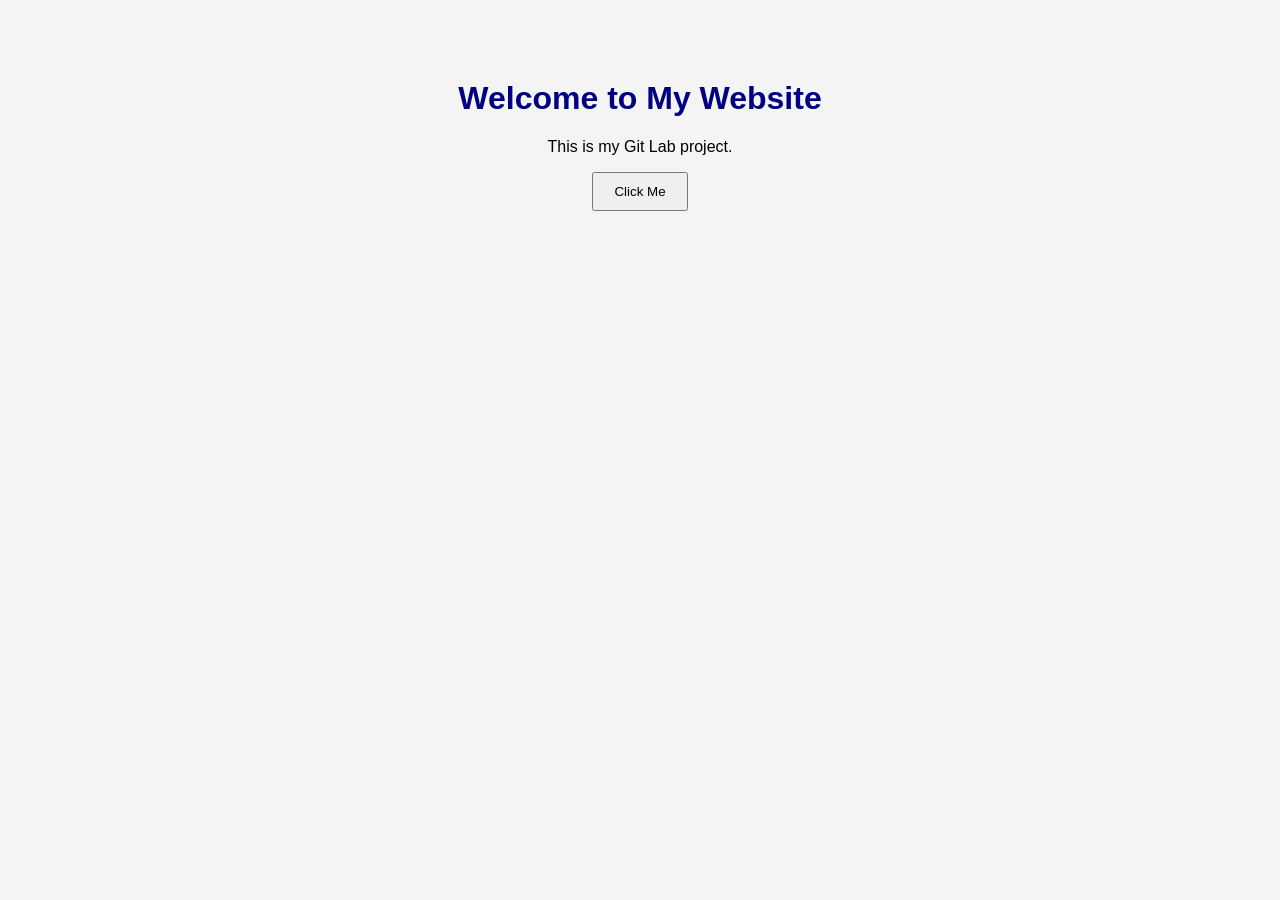
==== index.html @ 5c7db306 "Initial website created" ====
<!DOCTYPE html>
<html>
<head>
    <title>My Simple Website</title>
    <link rel="stylesheet" href="style.css">
</head>
<body>

<h1>Welcome to My Website</h1>

<p>This is my Git Lab project.</p>

<button onclick="showMessage()">Click Me</button>

<script src="script.js"></script>

</body>
</html>
---- style.css ----
body {
    font-family: Arial;
    text-align: center;
    margin-top: 80px;
    background: #f4f4f4;
}

h1 {
    color: navy;
}

button {
    padding: 10px 20px;
}
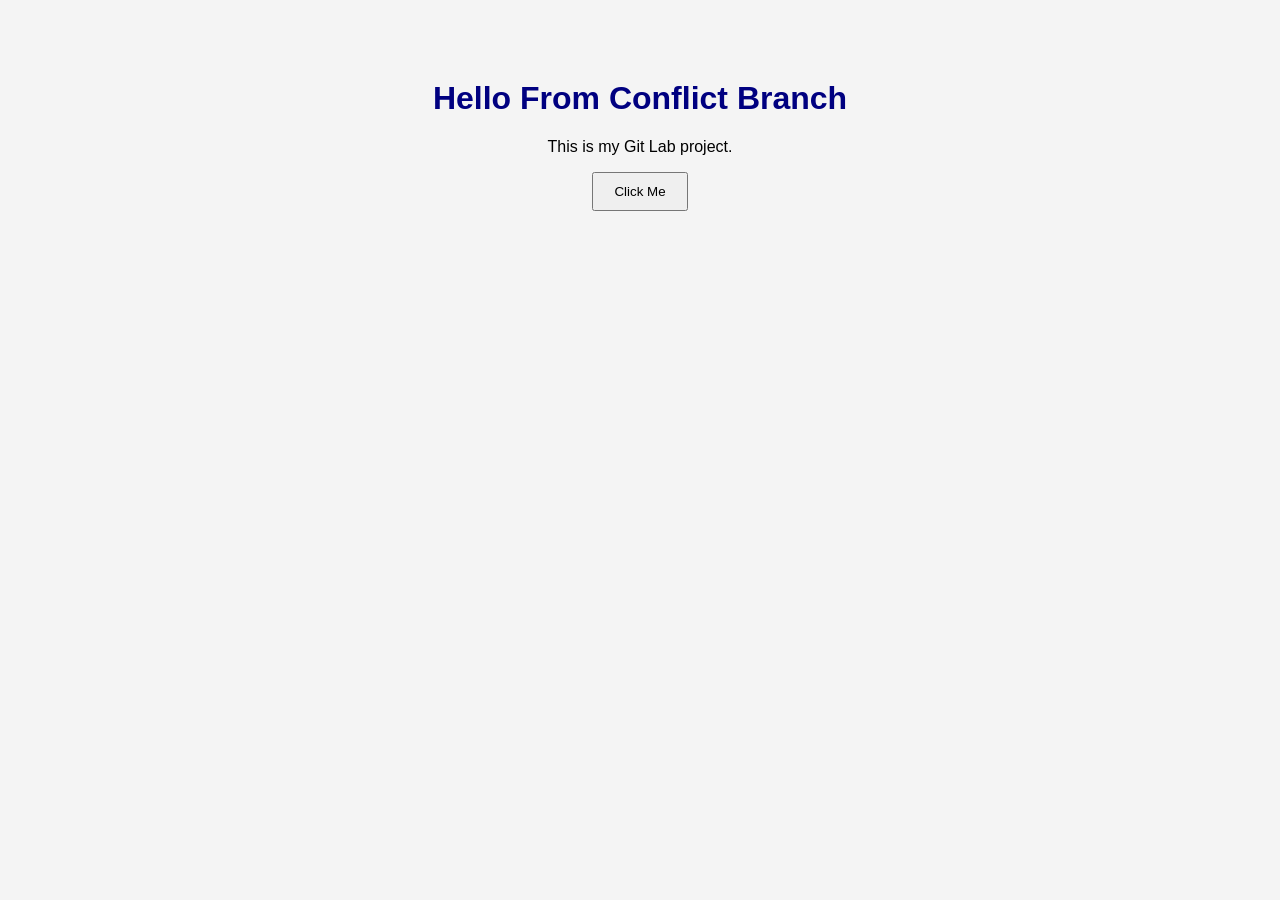
==== commit 06af617a: "Conflict branch edited heading" ====
--- a/index.html
+++ b/index.html
@@ -6,7 +6,7 @@
 </head>
 <body>
 
-<h1>Welcome to My Website</h1>
+<h1>Hello From Conflict Branch</h1>
 
 <p>This is my Git Lab project.</p>
 
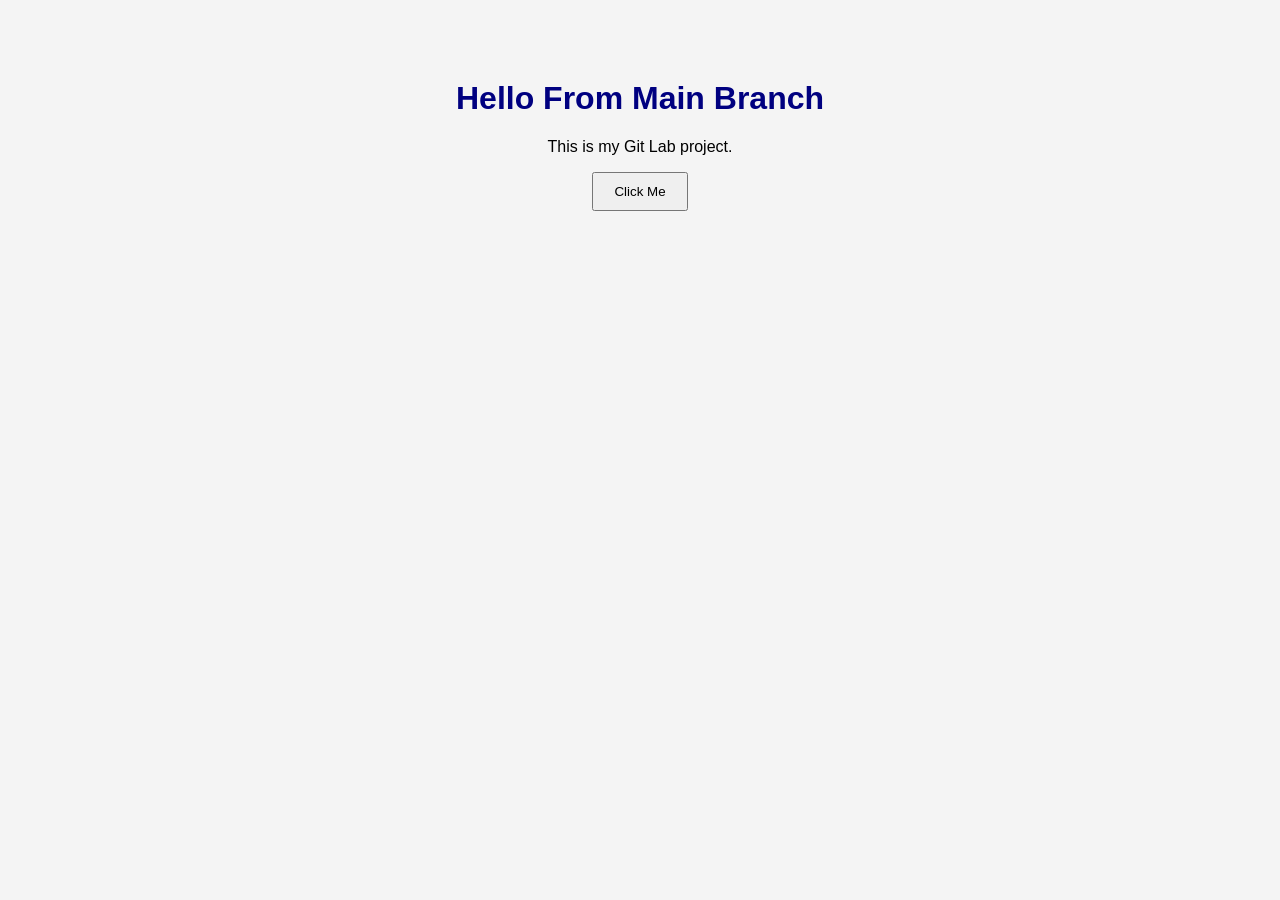
==== commit be93de7c: "Main branch edited heading" ====
--- a/index.html
+++ b/index.html
@@ -6,7 +6,7 @@
 </head>
 <body>
 
-<h1>Hello From Conflict Branch</h1>
+<h1>Hello From Main Branch</h1>
 
 <p>This is my Git Lab project.</p>
 
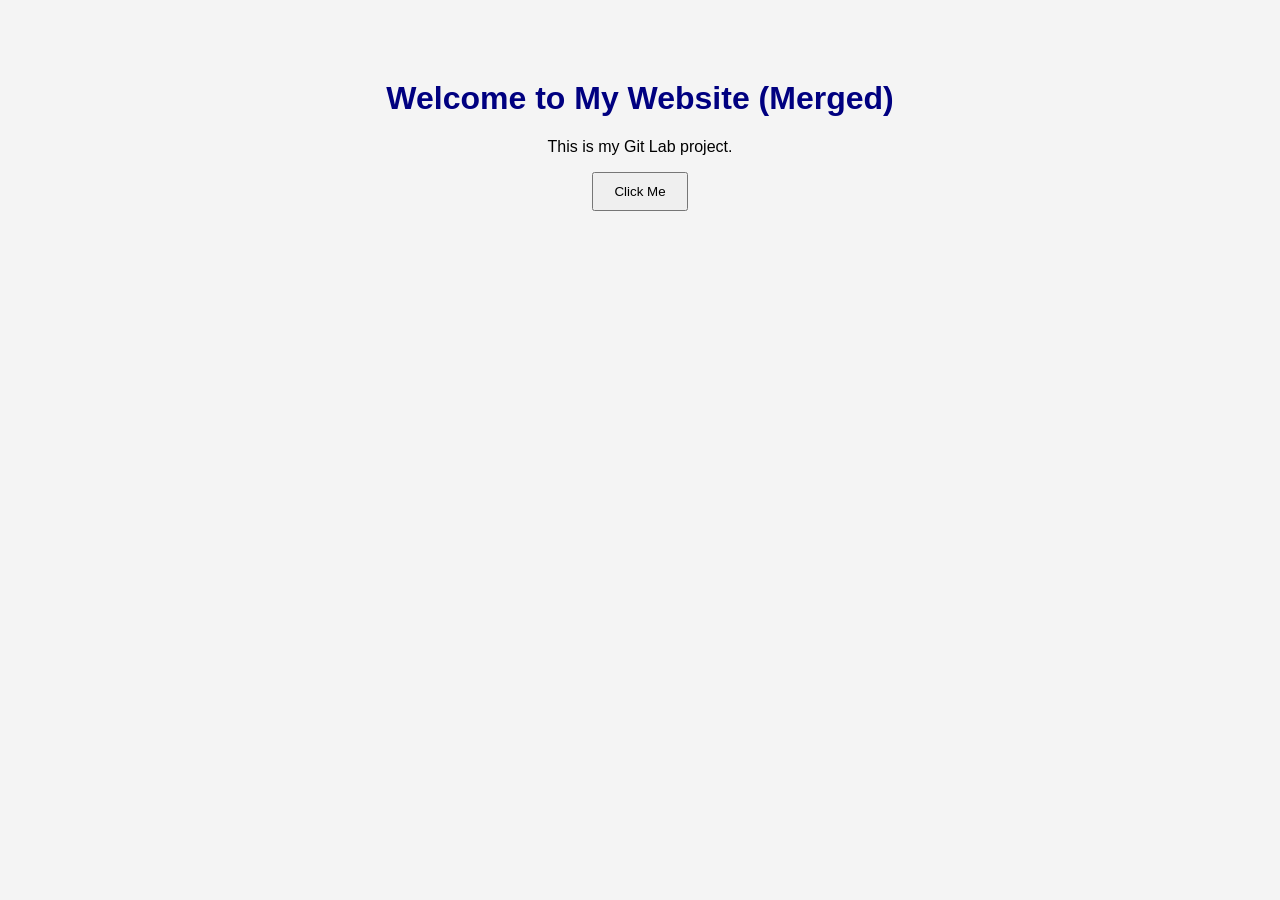
==== commit f0d9c943: "Resolved merge conflict" ====
--- a/index.html
+++ b/index.html
@@ -6,8 +6,7 @@
 </head>
 <body>
 
-<h1>Hello From Main Branch</h1>
-
+<h1>Welcome to My Website (Merged)</h1>
 <p>This is my Git Lab project.</p>
 
 <button onclick="showMessage()">Click Me</button>
